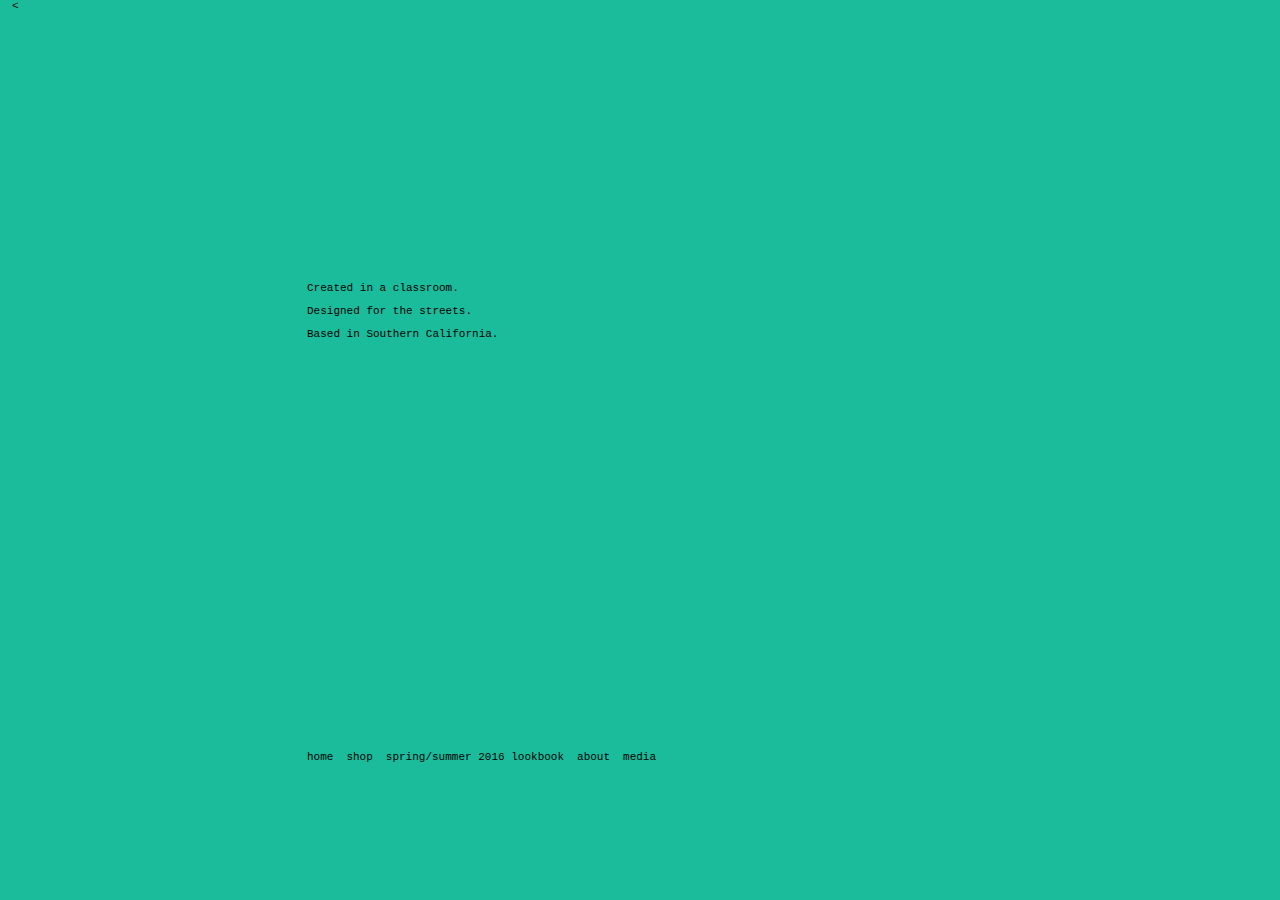
==== about.html @ cb3f8f76 "background color" ====
<!DOCTYPE html>

<html lang="en" class=" js no-touch csstransforms">
   <head>
      < <meta http-equiv="Content-Type" content="text/html; charset=UTF-8">
      <meta charset="utf-8">
      <meta content="IE=edge,chrome=1" http-equiv="X-UA-Compatible">
      <title>about</title>
      
      
      
      <meta content="width=device-width, minimum-scale=1.0, maximum-scale=1.0" id="viewport" name="viewport">
      <link href="./stylesheet.css" media="all" rel="stylesheet" type="text/css">
      
      
      <style type="text/css">:root #header + #content > #left > #rlblock_left
         {display:none !important;}
      </style>
   </head>
   <body class=" about us" style="background-color: #1abc9c">
      <header id="header" style="opacity: 1;">
         <hgroup>
            <h1 class="logo"><a href="http://www.supremenewyork.com/">Supreme</a></h1>
            
         </hgroup>
      </header>
      <div id="wrap">
         <article class="blurb" style="opacity: 1;">
            <p>Created in a classroom. </p>
            <p>Designed for the streets.</p>
            <p></p><p></p><p></p><p></p>
            <p>Based in Southern California.</p>
         </article>
      </div>
      <footer id="nav" style="opacity: 1;">
         <nav>
            <ul id="nav-main">
               <li><a href="http://www.shinehook.com/">home</a></li>
               <li><a href="http://www.supremenewyork.com/shop" class="shop_link">shop</a></li>
               
               <li>
                  <a href="http://www.supremenewyork.com/collections/springsummer2016">spring/summer 2016 lookbook</a>
                  
               </li>
               
              
               <li><a href="http://www.shinehook.com/about">about</a></li>
               <li><a href="http://shinehook.com/media">media</a></li>
               
            </ul>
         </nav>
      </footer>
      
   </body>
</html>
---- stylesheet.css ----
article,
aside,
details,
figcaption,
figure,
footer,
header,
hgroup,
nav,
section,
summary {
    display: block
}
audio,
canvas,
video {
    display: inline-block
}
audio:not([controls]) {
    display: none;
    height: 0
}
[hidden] {
    display: none
}
html {
    font-family: sans-serif;
    -webkit-text-size-adjust: 100%;
    -ms-text-size-adjust: 100%
}
body {
    margin: 0
}
a:active,
a:hover {
    outline: 0
}
h1 {
    font-size: 2em
}
abbr[title] {
    border-bottom: 1px dotted
}
b,
strong {
    font-weight: bold
}
dfn {
    font-style: italic
}
mark {
    background: #ff0;
    color: #000
}
code,
kbd,
pre,
samp {
    font-family: monospace, serif;
    font-size: 1em
}
pre {
    white-space: pre;
    white-space: pre-wrap;
    word-wrap: break-word
}
q {
    quotes: "\201C" "\201D" "\2018" "\2019"
}
small {
    font-size: 80%
}
sub,
sup {
    font-size: 75%;
    line-height: 0;
    position: relative;
    vertical-align: baseline
}
sup {
    top: -0.5em
}
sub {
    bottom: -0.25em
}
img {
    border: 0
}
svg:not(:root) {
    overflow: hidden
}
figure {
    margin: 0
}
fieldset {
    border: 1px solid #c0c0c0;
    margin: 0 2px;
    padding: 0.35em 0.625em 0.75em
}
legend {
    border: 0;
    padding: 0
}
button,
input,
select,
textarea {
    font-family: inherit;
    font-size: 100%;
    margin: 0
}
button,
input {
    line-height: normal
}
button,
html input[type="button"],
input[type="reset"],
input[type="submit"] {
    -webkit-appearance: button;
    cursor: pointer
}
button[disabled],
input[disabled] {
    cursor: default
}
input[type="checkbox"],
input[type="radio"] {
    box-sizing: border-box;
    padding: 0
}
input[type="search"] {
    -webkit-appearance: textfield;
    -moz-box-sizing: content-box;
    -webkit-box-sizing: content-box;
    box-sizing: content-box
}
input[type="search"]::-webkit-search-cancel-button,
input[type="search"]::-webkit-search-decoration {
    -webkit-appearance: none
}
button::-moz-focus-inner,
input::-moz-focus-inner {
    border: 0;
    padding: 0
}
textarea {
    overflow: auto;
    vertical-align: top
}
table {
    border-collapse: collapse;
    border-spacing: 0
}
body {
    color: #000;
    font-family: "Courier New", Courier, Monaco
}
a {
    color: #000;
    cursor: pointer;
    text-decoration: none
}
a:hover,
a:focus {
    color: #fff;
    background-color: #FFC0CB;
}
body.home a {
    padding: 7px 40px 7px 0
}
body.home a.no-right-padding {
    padding-right: 0
}
body.home a span {
    padding: 0 2px
}

.media p a {
    text-decoration: underline;
}

body.home a:hover,
body.home a:focus {
    background-color: #FFC0CB
}
body.home a:hover span,
body.home a:focus span {
    color: #fff;
    background-color: #FFC0CB
}
ul {
    list-style: none;
    padding: 0
}
h1 {
    font-size: 1.3636363636em;
    margin: 0
}
h2 {
    font-size: 1em;
    margin-top: 0
}
p {
    font-size: 1em;
    margin-top: 0
}
table {
    border: 1px solid #999;
    border-collapse: collapse;
    margin: 0.90909em 0;
    width: 100%
}
table th,
table td {
    border: 1px solid #999;
    padding: 0.27273em
}
table th {
    width: 4em
}
table th.title {
    text-align: left;
    width: 40.18182em
}
fieldset {
    border: none;
    margin: 0;
    padding: 0 0 0.81818em 0
}
select {
    border: 1px solid #999;
    display: block;
    font-family: 'Courier New', Courier, Monaco;
    font-size: 1.27273em;
    padding: 0
}
input,
select,
textarea {
    border: 1px solid black;
    font-family: 'Courier New', Courier, Monaco;
    padding: 0.18182em
}
.error label {
    color: red
}
input[type="checkbox"],
input[type="radio"] {
    border: 0 none;
    padding: 2px
}
.stores article {
    color: #666;
    float: left;
    margin: 3.27273em 0.27273em 0 0;
    position: relative;
    overflow: hidden;
    width: 14em
}
.stores article img {
    height: 14.54545em;
    margin-bottom: 1em;
    width: 14em
}
.stores article img.overlay {
    height: 14.54545em;
    position: absolute;
    left: 0;
    top: 0;
    width: 14em
}
.stores article h1 {
    font-size: 1em;
    font-weight: normal;
    margin: 0.54545em
}




body.previews {
    -webkit-touch-callout: none;
    -webkit-user-select: none;
    -khtml-user-select: none;
    -moz-user-select: moz-none;
    -ms-user-select: none;
    user-select: none
}
body.previews.preview-item #wrap #container {
    height: 595px;
    -webkit-tap-highlight-color: rgba(0, 0, 0, 0)
}
body.previews.preview-item #wrap footer {
    display: none
}
.touch body.previews #slider {
    margin: 0 auto
}
@media all and (max-height: 40.625em) {
    body.previews #header {
        height: 50%
    }
}
@media all and (max-width: 63.75em) {
    body.previews #img-main {
        max-width: none
    }
}



html {
    height: 100%;
    -webkit-touch-callout: none;
    -webkit-user-select: none;
    -khtml-user-select: none;
    -moz-user-select: moz-none;
    -ms-user-select: none;
    user-select: none
}
.touch body {
    padding: 0
}
body {
    font-size: 0.6875em;
    height: 100%;
    min-width: 69.09091em !important;
    padding: 0 1.09091em
}
#header {
    background: transparent;
    height: 50%;
    margin: -20.45455em auto 4.09091em;
    position: relative;
    text-align: center;
    width: 100%
}
#header hgroup {
    position: absolute;
    bottom: 0;
    left: 50%;
    margin-left: -9.09091em;
    *margin-left: -100px;
    width: 18.18182em
}
#header .logo {
    margin: 0 auto
}
#header time {
    display: block;
    font-size: 1.09091em;
    margin: 1.33333em 0 0 0
}
#header time b {
    font-weight: normal
}
.logo {
    font-size: 1em;
    width: 16.63636em
}

.logo a:before {
    content: "";
    display: block;
    width: 0;
    height: 100%
}

.logo a {
    background-color: transparent;
    border: 0;
    overflow: hidden;
    *text-indent: -9999px;
    display: block;
    margin: 0 auto;

    background: url(http://www.shinehook.com/mainlogo.png) left top no-repeat;
    background-size: 17.63636em 7.09091em;
    width: 17.63636em;
    height: 7.09091em
}


#wrap {
    height: 42.72727em;
    margin: 0 auto;
    max-width: 100%;
    overflow: hidden;
    position: relative;
    width: 60.54545em
}
#wrap:before,
#wrap:after {
    content: "\0020";
    display: block;
    height: 0;
    overflow: hidden
}
#wrap:after {
    clear: both
}
.wrap-404 {
    padding-top: 2.18182em;
    text-align: center
}

#nav {
    line-height: 1;
    margin: 0 auto 3.63636em;
    width: 60.54545em;
    max-width: 100%
}
#nav:before,
#nav:after {
    content: "\0020";
    display: block;
    height: 0;
    overflow: hidden
}
#nav:after {
    clear: both
}
#nav ul {
    margin: 0
}
#nav li {
    display: inline;
    float: left;
    margin-right: 1.18182em;
    padding-bottom: 0.7em;
    position: relative
}
#nav li#current-lang {
    display: -moz-inline-stack;
    display: inline-block;
    vertical-align: top;
    *vertical-align: auto;
    zoom: 1;
    *display: inline;
    cursor: pointer;
    padding-left: 27px;
    background-size: 19px 12px;
    margin-right: 28px
}
#nav li#current-lang:hover {
    font-weight: bold
}
#nav li#current-lang.en {
    background: url(//d17ol771963kd3.cloudfront.net/assets/flags/gb-be55ab6004a2507627176d6edabc38c9.gif) no-repeat top left
}

#nav li:last-of-type {
    margin-right: 0
}
#nav li:hover ul {
    display: block;
    position: absolute;
    left: 0;
    top: 1.6em
}
#nav ul ul {
    display: none
}
#nav ul ul li {
    display: block;
    white-space: nowrap
}
#nav-main {
    float: left
}

.layout1 #collections-container.review {
    height: 200px;
    overflow-y: scroll;
    overflow-x: hidden;
    padding-right: 20px
}
#nav-exit {
    float: left
}
#nav-exit li {
    margin: 0
}

.home {
    background: #000;
    color: #fff
}
.home #header {
    margin: 0 auto 0 auto;
    margin-top: -4.18182em;
    z-index: 1000
}
.home #nav {
    display: none
}
.home #wrap {
    height: auto;
    z-index: 1000
}
.home .logo {
    background-color: transparent;
    border: 0;
    overflow: hidden;
    *text-indent: -9999px;
    display: block;
    margin: 0 auto;
    background: url(http://www.shinehook.com/mainlogo.png) left top no-repeat;
    background-size: 17.63636em 7.09091em;
    width: 17.63636em;
    height: 7.09091em
}
.home .logo:before {
    content: "";
    display: block;
    width: 0;
    height: 100%
}

.home nav {
    margin: 6.36364em 0 0 25.54545em;
    overflow: visible;
    width: 35em
}
.home .social a {
    color: #666
}
.home a {
    color: #666
}
.home ul {
    margin: 0
}
.home li {
    margin-bottom: 1.36364em
}
.home li ul {
    display: none;
    padding-left: 0.72727em;
    white-space: nowrap
}
.home li:hover ul,
.home li:hover li {
    display: inline
}
#background-image-container {
    position: absolute;
    top: 0;
    right: 0;
    bottom: 0;
    left: 0;
    overflow: hidden;
    z-index: 0
}
#background-image-container img {
    position: absolute;
    top: 0;
    left: 0;
    display: none
}

#articles {
    float: right;
    height: 33.81818em;
    overflow: auto;
    position: relative;
    width: 50%
}

.media .blurb {
    .about .blurb {
    height: auto;
    margin: 5.63636em auto 0;
    padding: 0;
    width: 35em

}

.about .blurb {
    height: auto;
    margin: 5.63636em auto 0;
    padding: 0;
    width: 35em
}
.blurb {
    font-size: 1em;
    height: 41.36364em;
    overflow: auto;
    padding: 0 1em 0 0.45455em;
    position: relative
}

@media all and (max-width: 63.75em) {
    body.home,
    body.layout1,
    body.news,
    body.about,
    body.media {
        min-width: 0 !important
    }
    .news #nav {
        width: 47em
    }
    .news #container>h2 {
        width: 20%;
        padding-left: 70px
    }
    .news #articles.archive {
        width: 60%
    }
    .home #wrap {
        width: auto;
        max-width: none
    }
    .home nav {
        margin-left: auto;
        margin-right: auto;
        width: 230px;
        padding-left: 70px
    }
    .preview-item.has-sidebar #wrap,
    .preview-item.has-sidebar #container {
        height: auto
    }
    .preview-item.has-sidebar #container {
        margin-bottom: 1.81818em
    }
    .preview-item.has-sidebar #video-container {
        padding: 0
    }
    #video-container {
        padding: 0
    }
    #video-container .sidebar {
        right: auto;
        left: auto;
        width: 100%
    }
    #video-container .sidebar ul {
        display: block;
        margin: 0;
        margin-left: 0
    }
    #video-container .sidebar li {
        display: inline;
        float: left;
        margin-top: 1.09091em;
        margin-right: 1.09091em;
        width: 9.09091em
    }
    #video-container .sidebar b {
        white-space: normal
    }
}

@media all and (max-width: 37.5em) {
    #wrap,
    #container {
        height: auto
    }
    #wrap {
        margin-bottom: 4.36364em
    }
}

@media all and (max-height: 40.625em) {
    #header {
        height: auto;
        margin: 3.54545em auto 4.09091em
    }
    #header hgroup {
        bottom: auto;
        left: auto;
        margin: 0 auto;
        position: relative;
        width: 18.18182em
    }
    .preview-item #header {
        margin-top: 0;
        height: 50%
    }
    .home #header {
        margin: 5.45455em auto 4.09091em
    }
}
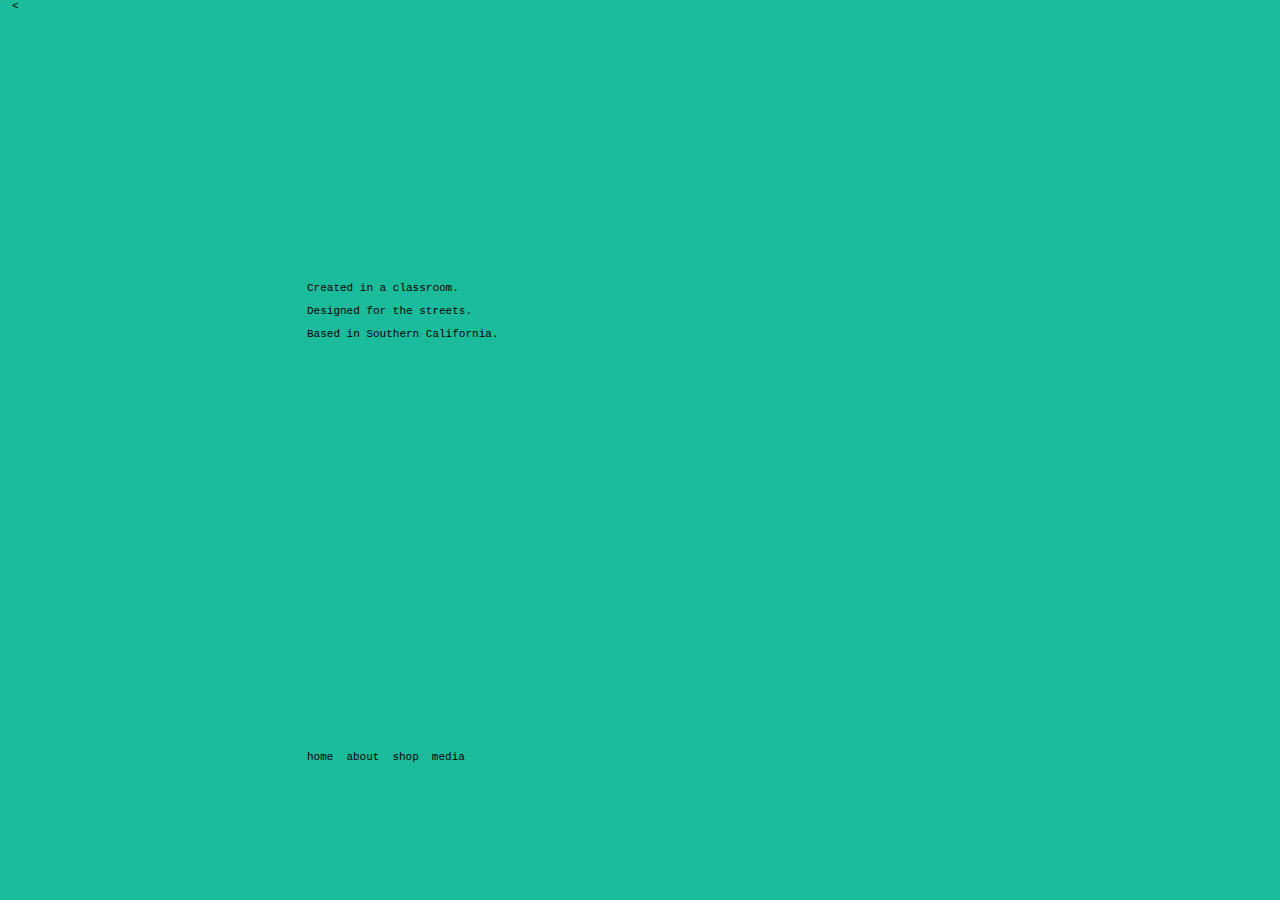
==== commit 40a5e011: "fixed navbars" ====
--- a/about.html
+++ b/about.html
@@ -36,15 +36,9 @@
          <nav>
             <ul id="nav-main">
                <li><a href="http://www.shinehook.com/">home</a></li>
+               
+               <li><a href="http://www.shinehook.com/about">about</a></li>
                <li><a href="http://www.supremenewyork.com/shop" class="shop_link">shop</a></li>
-               
-               <li>
-                  <a href="http://www.supremenewyork.com/collections/springsummer2016">spring/summer 2016 lookbook</a>
-                  
-               </li>
-               
-              
-               <li><a href="http://www.shinehook.com/about">about</a></li>
                <li><a href="http://shinehook.com/media">media</a></li>
                
             </ul>
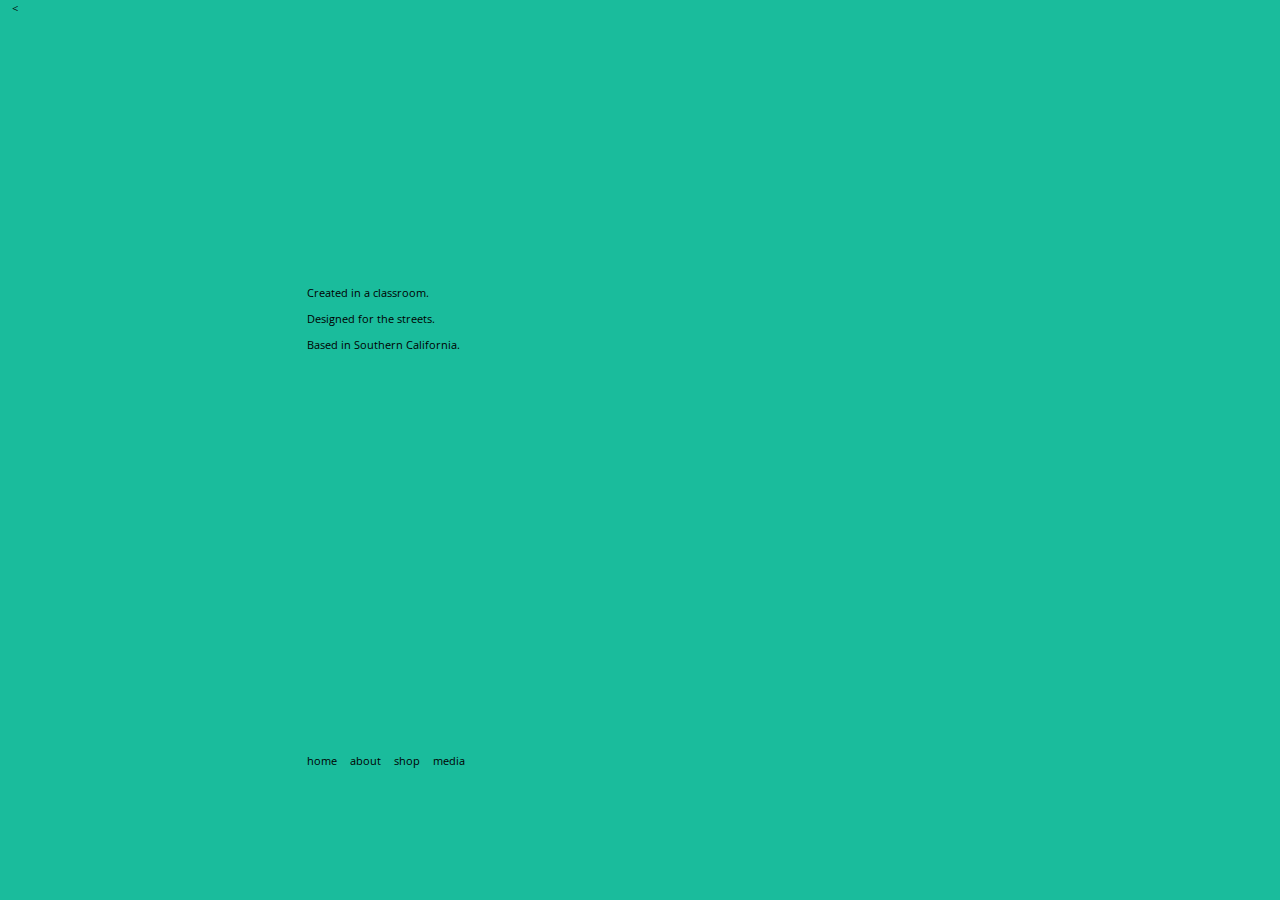
==== commit eec20400: "new fonts who dis" ====
--- a/about.html
+++ b/about.html
@@ -11,6 +11,7 @@
       
       <meta content="width=device-width, minimum-scale=1.0, maximum-scale=1.0" id="viewport" name="viewport">
       <link href="./stylesheet.css" media="all" rel="stylesheet" type="text/css">
+      <link href='https://fonts.googleapis.com/css?family=Open+Sans:400,400italic' rel='stylesheet' type='text/css'>
       
       
       <style type="text/css">:root #header + #content > #left > #rlblock_left
@@ -20,7 +21,7 @@
    <body class=" about us" style="background-color: #1abc9c">
       <header id="header" style="opacity: 1;">
          <hgroup>
-            <h1 class="logo"><a href="http://www.supremenewyork.com/">Supreme</a></h1>
+            <h1 class="logo"><a href="http://www.shinehook.com/">Shinehook</a></h1>
             
          </hgroup>
       </header>
@@ -38,7 +39,7 @@
                <li><a href="http://www.shinehook.com/">home</a></li>
                
                <li><a href="http://www.shinehook.com/about">about</a></li>
-               <li><a href="http://www.supremenewyork.com/shop" class="shop_link">shop</a></li>
+               <li><a href="#" class="shop_link">shop</a></li>
                <li><a href="http://shinehook.com/media">media</a></li>
                
             </ul>
--- a/stylesheet.css
+++ b/stylesheet.css
@@ -56,8 +56,8 @@
 kbd,
 pre,
 samp {
-    font-family: monospace, serif;
-    font-size: 1em
+    font-family: 'Open Sans', sans-serif;
+    font-size: 1em;
 }
 pre {
     white-space: pre;
@@ -154,7 +154,7 @@
 }
 body {
     color: #000;
-    font-family: "Courier New", Courier, Monaco
+    font-family: 'Open Sans', sans-serif;
 }
 a {
     color: #000;
@@ -231,7 +231,7 @@
 select {
     border: 1px solid #999;
     display: block;
-    font-family: 'Courier New', Courier, Monaco;
+    font-family: 'Open Sans', sans-serif;
     font-size: 1.27273em;
     padding: 0
 }
@@ -239,7 +239,7 @@
 select,
 textarea {
     border: 1px solid black;
-    font-family: 'Courier New', Courier, Monaco;
+    font-family: 'Open Sans', sans-serif;
     padding: 0.18182em
 }
 .error label {
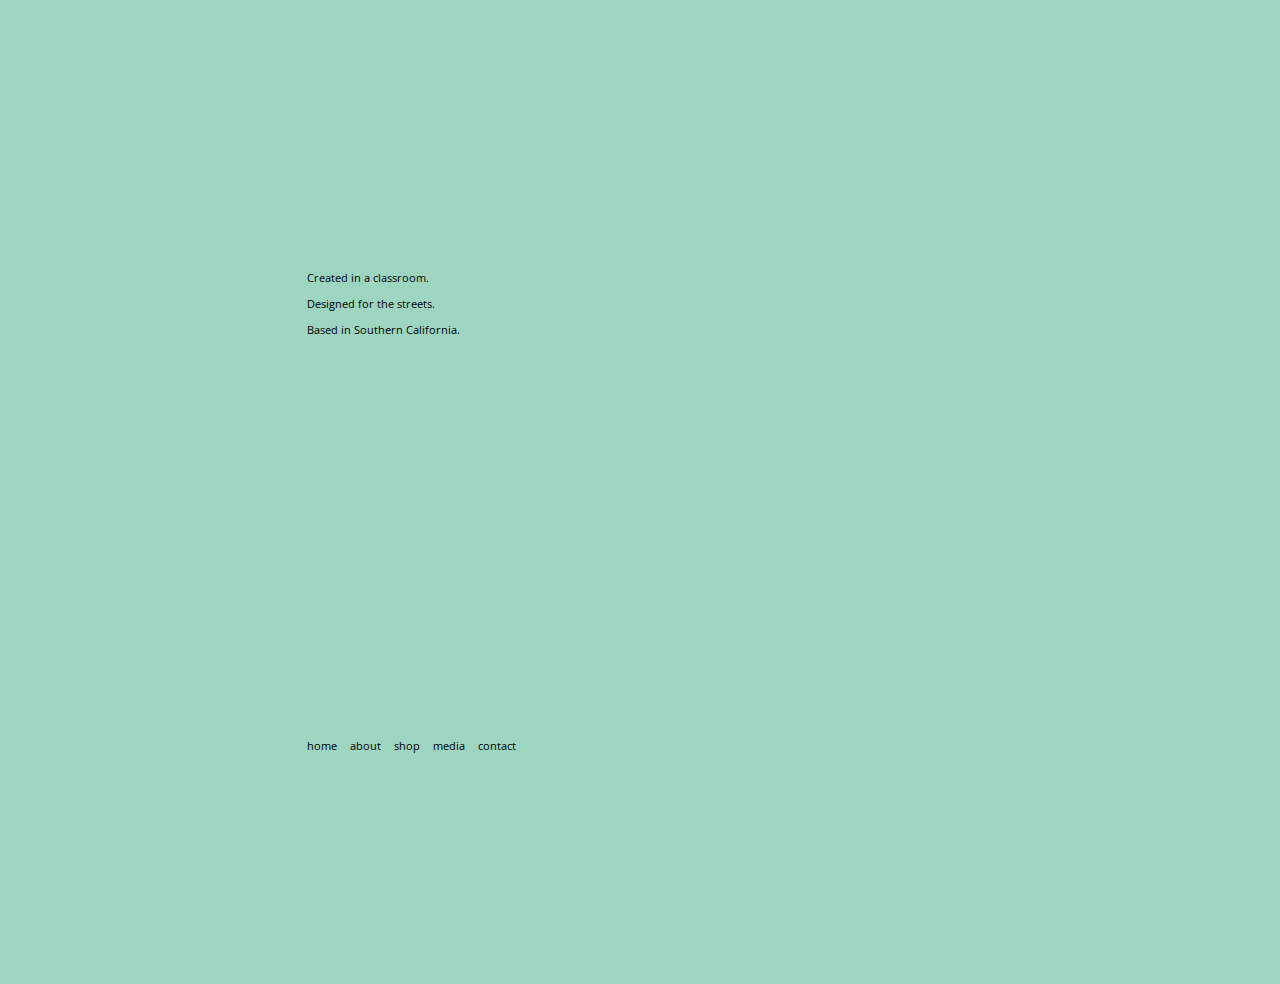
==== commit 46f12dab: "fixed dumb thing" ====
--- a/about.html
+++ b/about.html
@@ -2,7 +2,7 @@
 
 <html lang="en" class=" js no-touch csstransforms">
    <head>
-      < <meta http-equiv="Content-Type" content="text/html; charset=UTF-8">
+       <meta http-equiv="Content-Type" content="text/html; charset=UTF-8">
       <meta charset="utf-8">
       <meta content="IE=edge,chrome=1" http-equiv="X-UA-Compatible">
       <title>about</title>
@@ -18,7 +18,7 @@
          {display:none !important;}
       </style>
    </head>
-   <body class=" about us" style="background-color: #1abc9c">
+   <body class=" about us" style="background-color: #9DD5C0">
       <header id="header" style="opacity: 1;">
          <hgroup>
             <h1 class="logo"><a href="http://www.shinehook.com/">Shinehook</a></h1>
@@ -36,11 +36,12 @@
       <footer id="nav" style="opacity: 1;">
          <nav>
             <ul id="nav-main">
-               <li><a href="http://www.shinehook.com/">home</a></li>
+               <li><a href="http://www.shinehook.com/home">home</a></li>
                
                <li><a href="http://www.shinehook.com/about">about</a></li>
                <li><a href="#" class="shop_link">shop</a></li>
                <li><a href="http://shinehook.com/media">media</a></li>
+               <li><a href="http://shinehook.com/contact">contact</a></li>
                
             </ul>
          </nav>
--- a/stylesheet.css
+++ b/stylesheet.css
@@ -161,11 +161,10 @@
     cursor: pointer;
     text-decoration: none
 }
-a:hover,
-a:focus {
-    color: #fff;
-    background-color: #FFC0CB;
-}
+
+
+
+
 body.home a {
     padding: 7px 40px 7px 0
 }
@@ -180,10 +179,9 @@
     text-decoration: underline;
 }
 
-body.home a:hover,
-body.home a:focus {
-    background-color: #FFC0CB
-}
+
+
+
 body.home a:hover span,
 body.home a:focus span {
     color: #fff;
@@ -375,10 +373,10 @@
     display: block;
     margin: 0 auto;
 
-    background: url(http://www.shinehook.com/mainlogo.png) left top no-repeat;
-    background-size: 17.63636em 7.09091em;
-    width: 17.63636em;
-    height: 7.09091em
+   
+    background-size: 29.63636em 11.09091em;
+    width: 29.63636em;
+    height: 11.09091em
 }
 
 
@@ -506,10 +504,10 @@
     *text-indent: -9999px;
     display: block;
     margin: 0 auto;
-    background: url(http://www.shinehook.com/mainlogo.png) left top no-repeat;
-    background-size: 17.63636em 7.09091em;
-    width: 17.63636em;
-    height: 7.09091em
+    
+    background-size: 29.63636em 11.09091em;
+    width: 29.63636em;
+    height: 11.09091em
 }
 .home .logo:before {
     content: "";
@@ -519,7 +517,7 @@
 }
 
 .home nav {
-    margin: 6.36364em 0 0 25.54545em;
+    margin: 3em 0 0 25.54545em;
     overflow: visible;
     width: 35em
 }
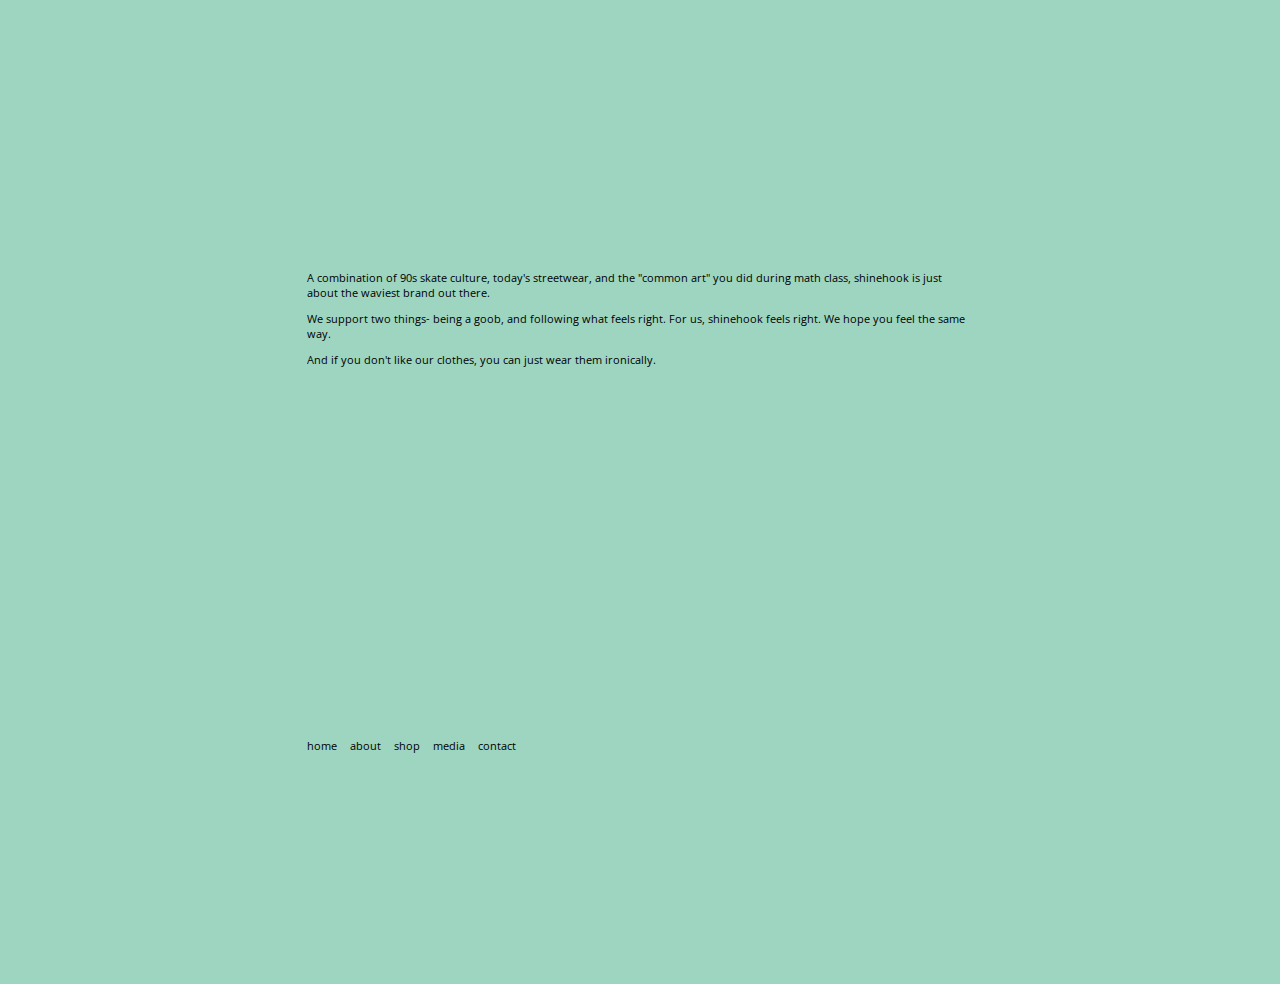
==== commit 5890cde6: "new about page" ====
--- a/about.html
+++ b/about.html
@@ -27,10 +27,11 @@
       </header>
       <div id="wrap">
          <article class="blurb" style="opacity: 1;">
-            <p>Created in a classroom. </p>
-            <p>Designed for the streets.</p>
-            <p></p><p></p><p></p><p></p>
-            <p>Based in Southern California.</p>
+            <p>A combination of 90s skate culture, today's streetwear, and the "common art" you did during math class, shinehook is just about the waviest brand out there. </p>
+            
+            <p> We support two things- being a goob, and following what feels right. For us, shinehook feels right. We hope you feel the same way.
+            
+            <p>And if you don't like our clothes, you can just wear them ironically.</p>
          </article>
       </div>
       <footer id="nav" style="opacity: 1;">
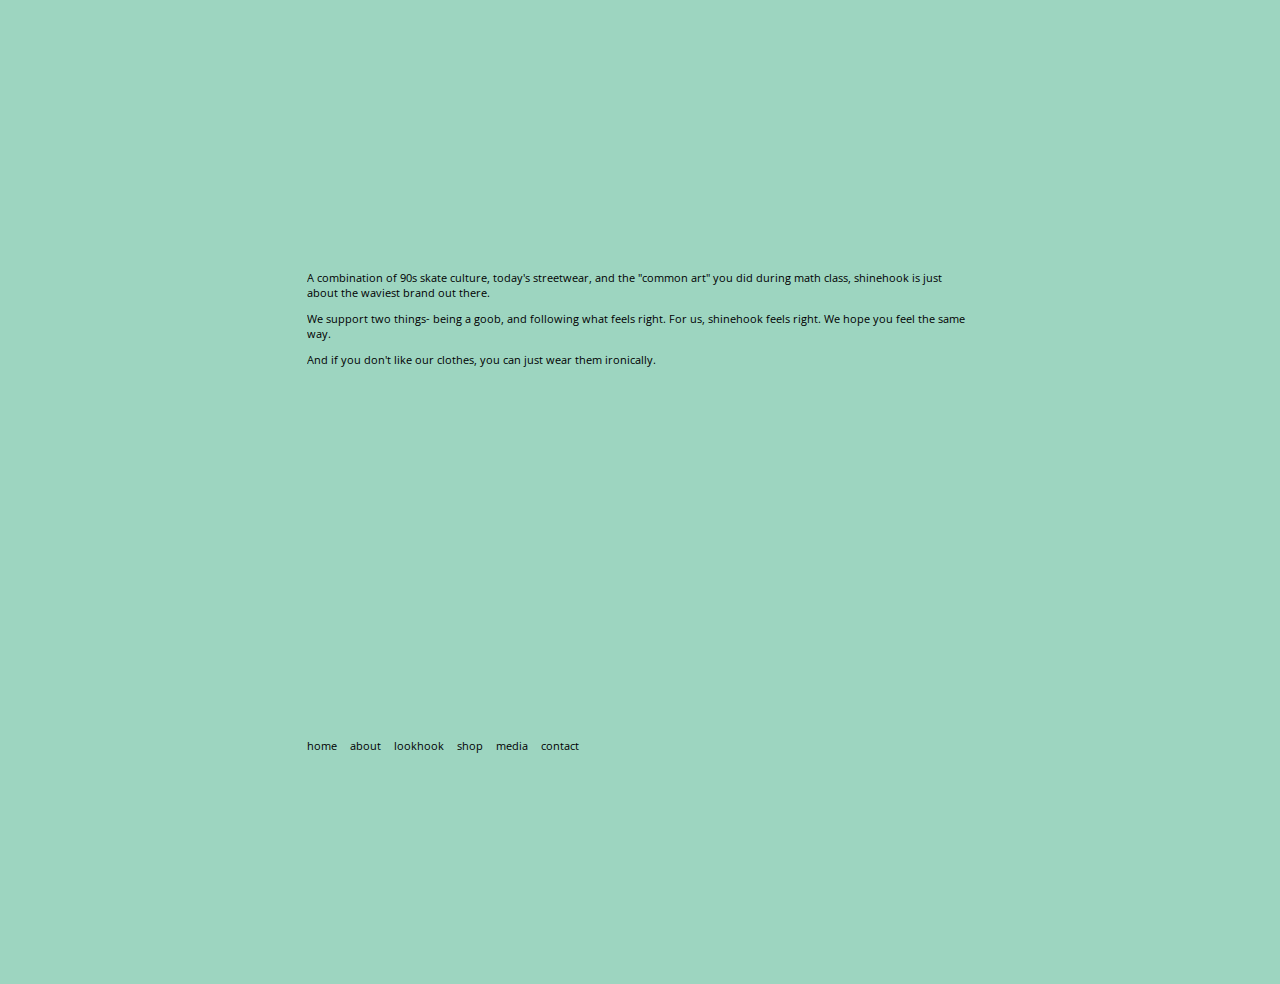
==== commit c1160472: "added links to lookhook" ====
--- a/about.html
+++ b/about.html
@@ -37,9 +37,9 @@
       <footer id="nav" style="opacity: 1;">
          <nav>
             <ul id="nav-main">
-               <li><a href="http://www.shinehook.com/home">home</a></li>
-               
+               <li><a href="http://www.shinehook.com/home">home</a></li>             
                <li><a href="http://www.shinehook.com/about">about</a></li>
+               <li><a href="http://www.shinehook.com/lookhook">lookhook</a></li>             
                <li><a href="#" class="shop_link">shop</a></li>
                <li><a href="http://shinehook.com/media">media</a></li>
                <li><a href="http://shinehook.com/contact">contact</a></li>
